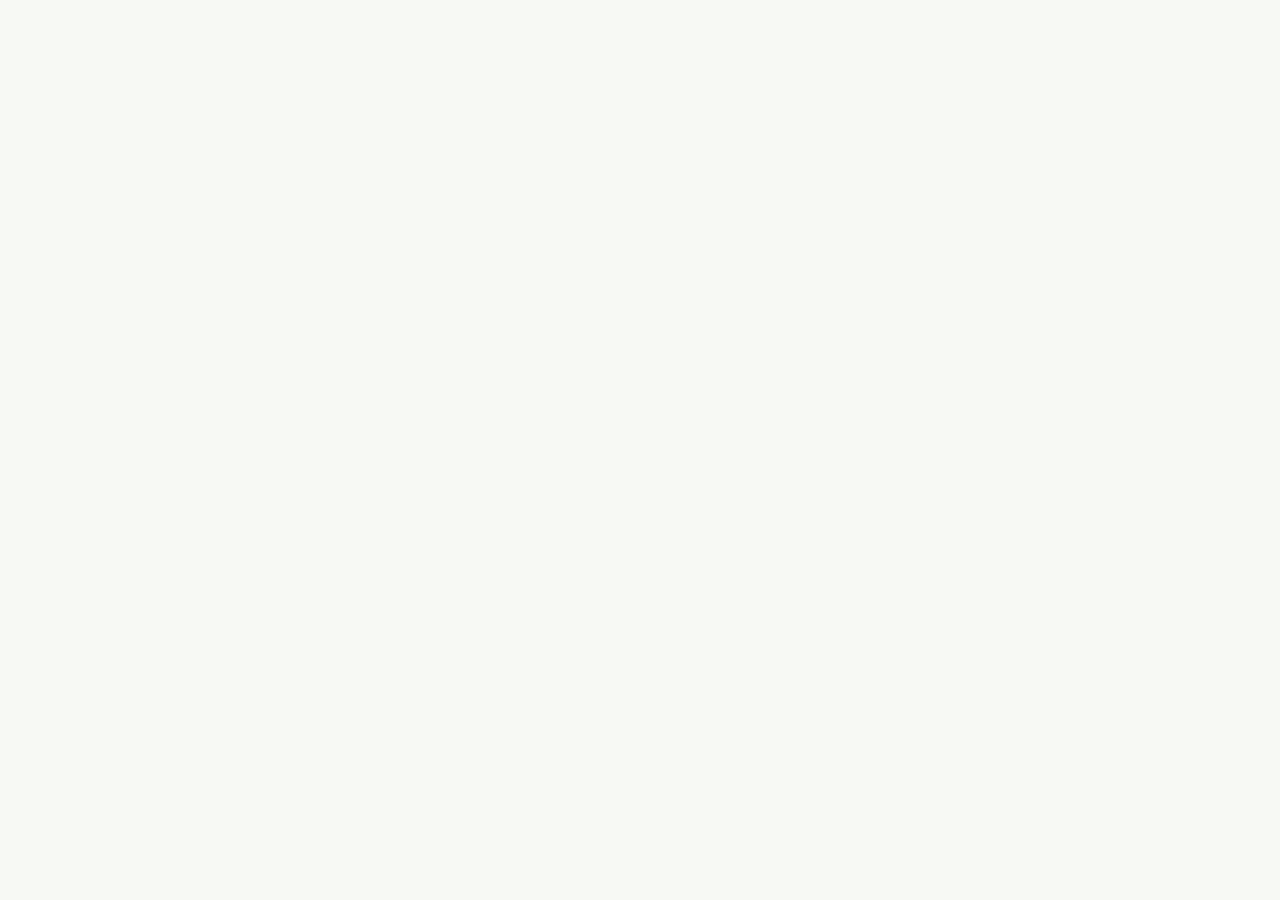
==== appscript/Bridge.html @ 2629773c "fix bug" ====
<!DOCTYPE html>
<html>

<head>
  <meta charset="utf-8">
  <style>
    html,
    body {
      margin: 0;
      padding: 0;
      font-family: system-ui, sans-serif;
      color: #143326;
      background: #f7f9f5
    }

    .box {
      max-width: 460px;
      margin: 48px auto;
      padding: 20px;
      border: 1px solid #d5e2d8;
      border-radius: 14px;
      background: #fff
    }
  </style>
</head>

<body>
  <div id="standalone" hidden class="box"><strong>PHYSICS COOLNUT CENTER</strong>
    <p>Apps Script RPC Bridge พร้อมใช้งาน (เชื่อมต่อผ่าน iframe ของเว็บไซต์)</p>
  </div>
  <script>
    if (window.self === window.parent) { document.getElementById('standalone').hidden = false; }
    // ค่า ORIGIN นี้ถูกกำหนดฝั่ง Apps Script Script Properties เท่านั้น
    const ALLOWED_ORIGINS = <?!= allowedOriginsJSON ?>;
    function allowed(origin) { return ALLOWED_ORIGINS.includes(origin) }
    window.addEventListener('message', function (event) {
      const msg = event.data || {};
      if (msg.type !== 'classfolio:rpc' || event.source !== window.parent) return;
      const id = String(msg.id || '');
      if (!allowed(event.origin)) {
        event.source.postMessage({ type: 'classfolio:rpc-result', id: id, ok: false, error: 'Origin ' + event.origin + ' ยังไม่ได้รับอนุญาตใน ALLOWED_ORIGINS' }, event.origin);
        return;
      }
      google.script.run.withSuccessHandler(function (result) {
        if (!result) {
          event.source.postMessage({ type: 'classfolio:rpc-result', id: id, ok: false, error: 'เซิร์ฟเวอร์ Apps Script ไม่ได้ส่งผลลัพธ์กลับ' }, event.origin);
          return;
        }
        event.source.postMessage({ type: 'classfolio:rpc-result', id: id, ok: !!result.ok, data: result.data, error: result.error }, event.origin);
      }).withFailureHandler(function (err) {
        event.source.postMessage({ type: 'classfolio:rpc-result', id: id, ok: false, error: String(err && err.message ? err.message : err) }, event.origin);
      }).api(msg.action, msg.payload || {});
    });
    window.parent.postMessage({ type: 'classfolio:bridge-ready' }, '*');
  </script>
</body>

</html>
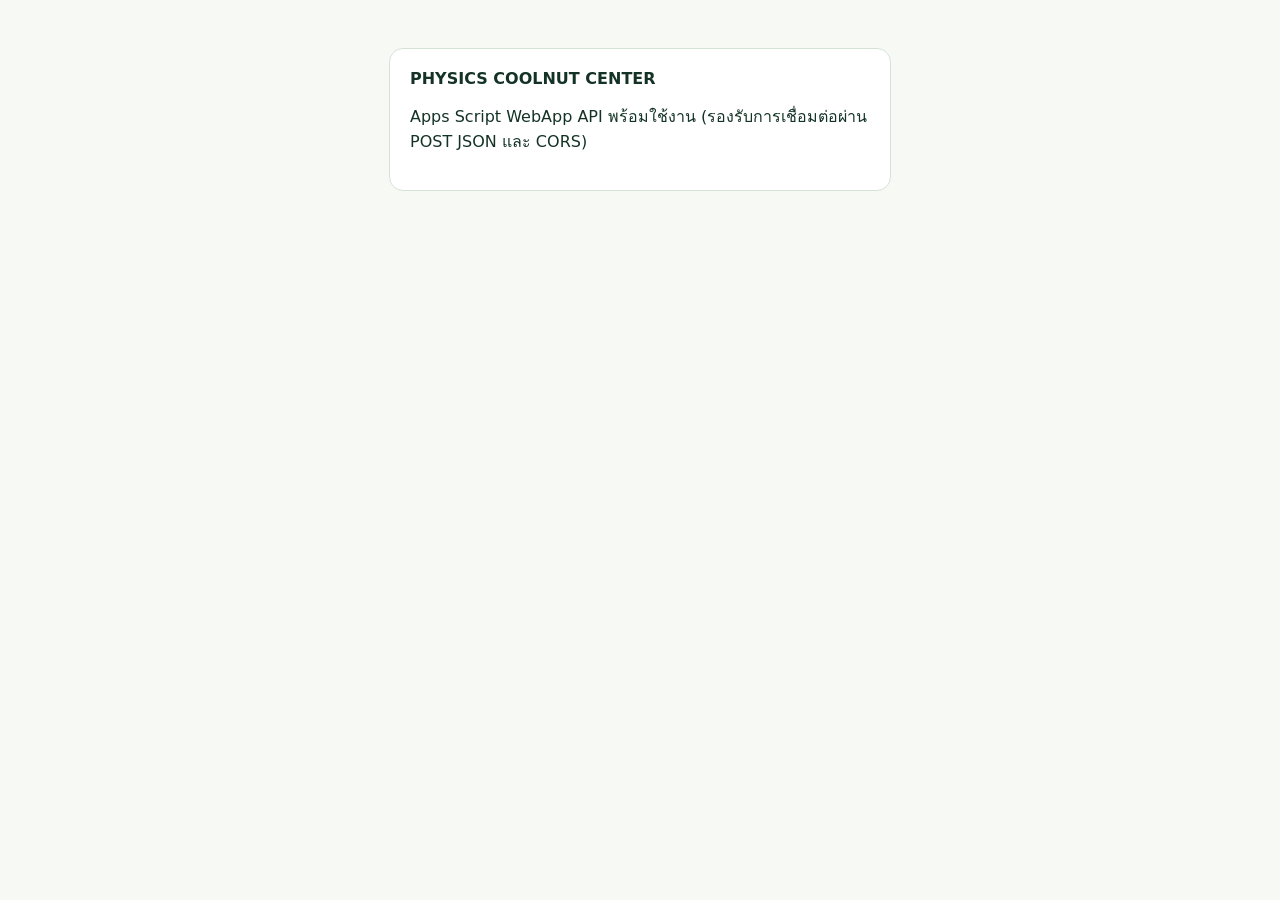
==== commit 30d91b55: "fix bug" ====
--- a/appscript/Bridge.html
+++ b/appscript/Bridge.html
@@ -25,17 +25,16 @@
 </head>
 
 <body>
-  <div id="standalone" hidden class="box"><strong>PHYSICS COOLNUT CENTER</strong>
-    <p>Apps Script RPC Bridge พร้อมใช้งาน (เชื่อมต่อผ่าน iframe ของเว็บไซต์)</p>
+  <div id="standalone" class="box"><strong>PHYSICS COOLNUT CENTER</strong>
+    <p>Apps Script WebApp API พร้อมใช้งาน (รองรับการเชื่อมต่อผ่าน POST JSON และ CORS)</p>
   </div>
   <script>
-    if (window.self === window.parent) { document.getElementById('standalone').hidden = false; }
-    // ค่า ORIGIN นี้ถูกกำหนดฝั่ง Apps Script Script Properties เท่านั้น
     const ALLOWED_ORIGINS = <?!= allowedOriginsJSON ?>;
     function allowed(origin) { return ALLOWED_ORIGINS.includes(origin) }
+    const hostTarget = (window.top && window.top !== window) ? window.top : window.parent;
     window.addEventListener('message', function (event) {
       const msg = event.data || {};
-      if (msg.type !== 'classfolio:rpc' || event.source !== window.parent) return;
+      if (msg.type !== 'classfolio:rpc') return;
       const id = String(msg.id || '');
       if (!allowed(event.origin)) {
         event.source.postMessage({ type: 'classfolio:rpc-result', id: id, ok: false, error: 'Origin ' + event.origin + ' ยังไม่ได้รับอนุญาตใน ALLOWED_ORIGINS' }, event.origin);
@@ -51,7 +50,7 @@
         event.source.postMessage({ type: 'classfolio:rpc-result', id: id, ok: false, error: String(err && err.message ? err.message : err) }, event.origin);
       }).api(msg.action, msg.payload || {});
     });
-    window.parent.postMessage({ type: 'classfolio:bridge-ready' }, '*');
+    try { if (hostTarget && hostTarget !== window) hostTarget.postMessage({ type: 'classfolio:bridge-ready' }, '*'); } catch (_e) { }
   </script>
 </body>
 
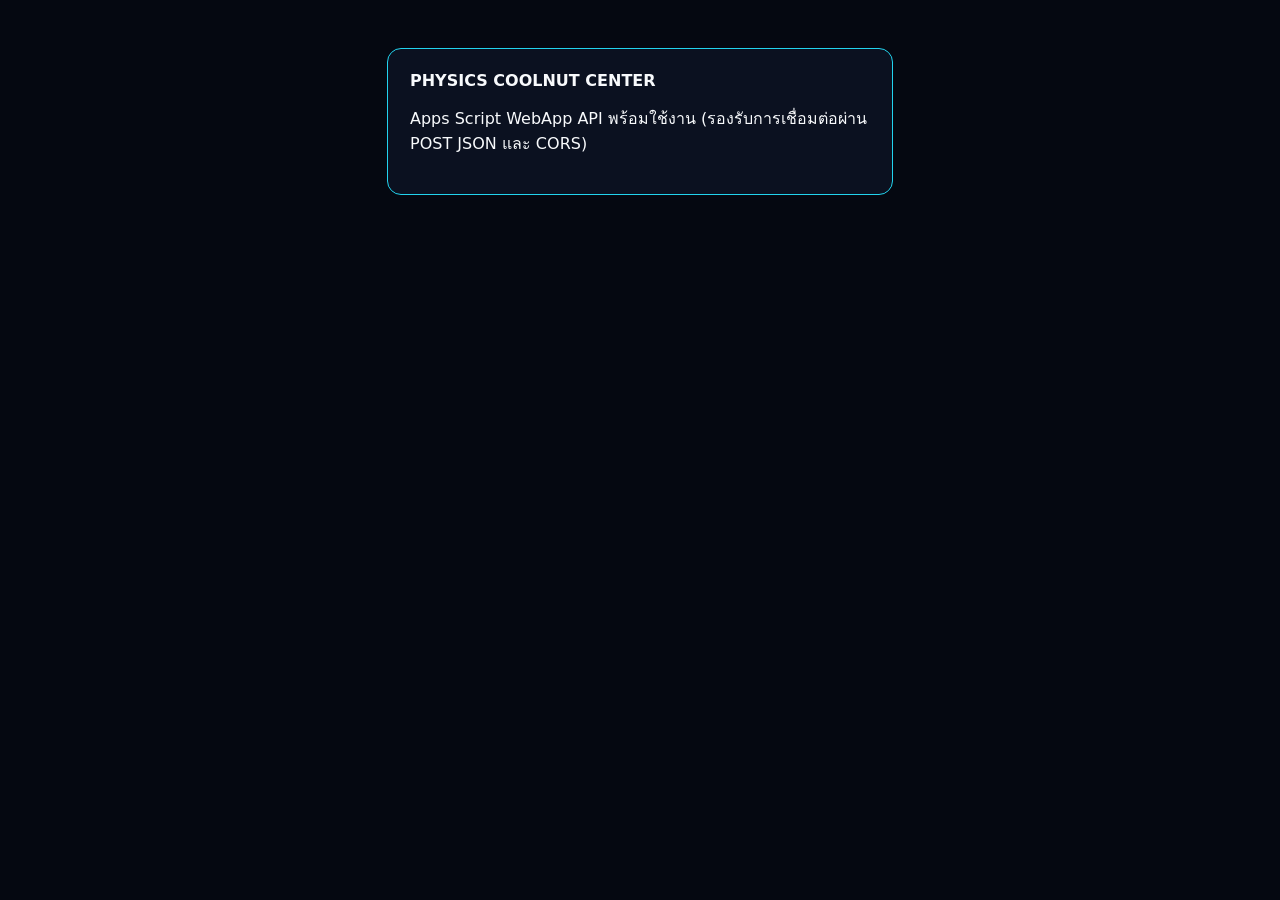
==== commit bf98cc4a: "fix bug" ====
--- a/appscript/Bridge.html
+++ b/appscript/Bridge.html
@@ -9,17 +9,17 @@
       margin: 0;
       padding: 0;
       font-family: system-ui, sans-serif;
-      color: #143326;
-      background: #f7f9f5
+      color: #F8FAFC;
+      background: #050811
     }
 
     .box {
       max-width: 460px;
       margin: 48px auto;
-      padding: 20px;
-      border: 1px solid #d5e2d8;
+      padding: 22px;
+      border: 1.5px solid #22D3EE;
       border-radius: 14px;
-      background: #fff
+      background: #0B1120
     }
   </style>
 </head>
